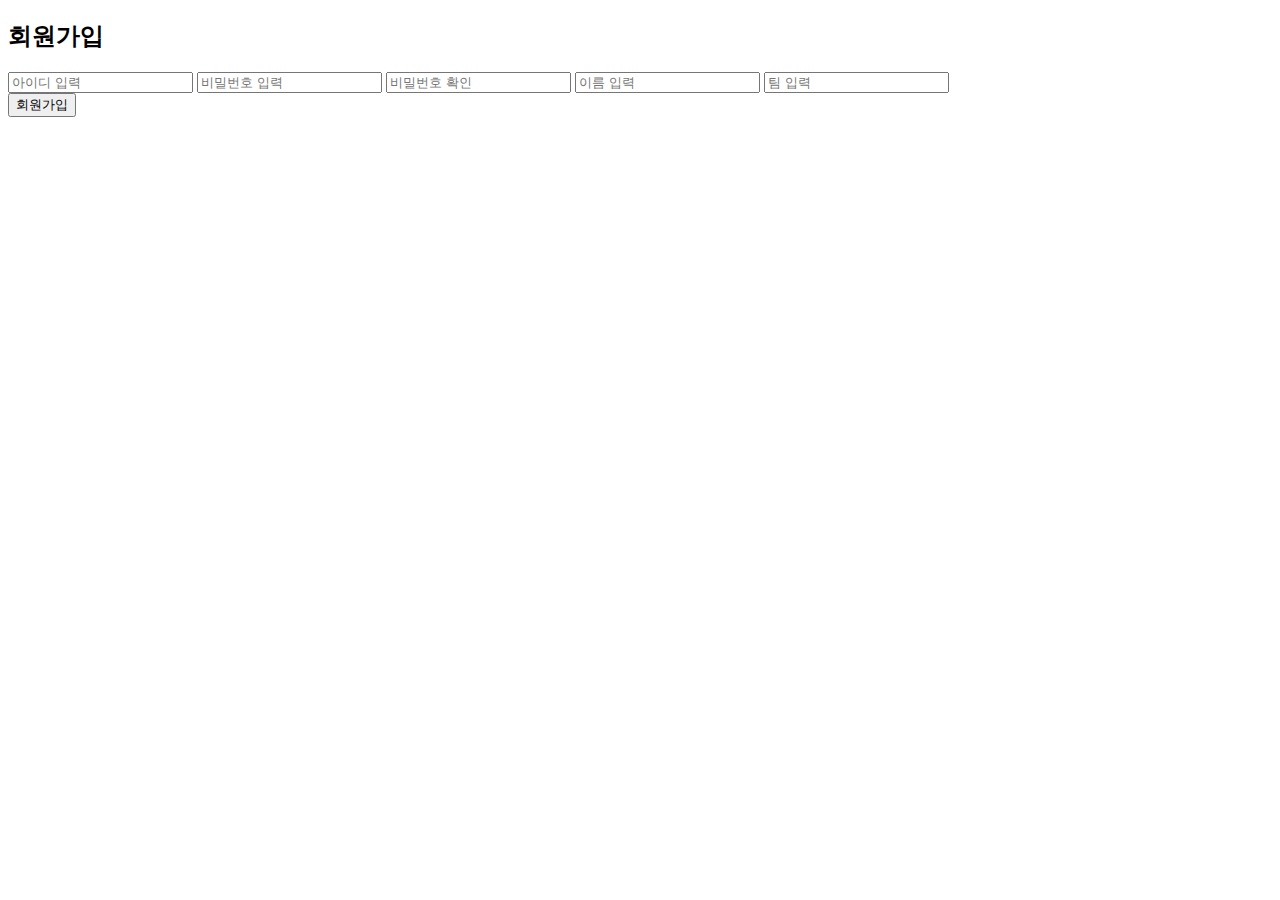
==== src/main/resources/templates/create.html @ 9ae01f45 "[FEAT] - 회원가입 창 구현 완료" ====
<!doctype html>
<html lang="ko" xmlns:th="http://www.thymeleaf.org">
<head>
    <meta charset="UTF-8">
    <meta name="viewport"
          content="width=device-width, user-scalable=no, initial-scale=1.0, maximum-scale=1.0, minimum-scale=1.0">
    <meta http-equiv="X-UA-Compatible" content="ie=edge">
    <title>WORK COMMUTE</title>
    <link rel="stylesheet" href="/css/login.css">


    <style>
        .id_ok{
            color:#008000;
            display: none;
        }

        .id_already{
            color:#6A82FB;
            display: none;
        }
    </style>
</head>
<!-- <body class="body" style="margin: 0px;"> -->
<body>
<div class="main-container">
    <div class="login-wrapper">
        <h2>회원가입</h2>
        <!--        <form id="loginForm" name="loginForm" action="/main" method="post" onsubmit="return frm_check();" >-->
        <input type="text" name="memberId" id="input_id" title="아이디 입력" placeholder="아이디 입력" oninput = "checkId()" th:maxlength="12">
        <!-- id ajax 중복체크 -->
        <span class="id_ok">아이디 사용 가능.</span>
        <span class="id_already">아이디 사용 불가.</span>

        <input type="password" name="memberPw" id="input_pw" title="비밀번호 입력"  placeholder="비밀번호 입력" th:maxlength="15">
        <input type="password" name="memberPw" id="confrim_pw" title="비밀번호 확인"  placeholder="비밀번호 확인" th:maxlength="15">
        <input type="password" name="memberPw" id="input_name" title="이름 입력"  placeholder="이름 입력" th:maxlength="12">
        <input type="password" name="memberPw" id="input_team" title="팀 입력"  placeholder="팀 입력" th:maxlength="12">
        <div class="logBtn w1">
            <input type="submit" class="log_btn bg1" value="회원가입" th:onclick="join()">
        </div>
    </div>
</div>
</body>
<script src="//code.jquery.com/jquery-1.11.0.min.js"></script>


<script type="text/javascript">
    function checkId(){
        let id = $('#input_id').val(); //id값이 "input_id"인 입력란의 값을 저장
        if (id.length < 4) {
            $('.id_already').css("display","inline-block");
            $('.id_ok').css("display", "none");
            $('#id').val('');
        } else {
            $.ajax({
                url:'member/idCheck', //Controller에서 요청 받을 주소
                type:'post', //POST 방식으로 전달
                data:{id},
                success:function(cnt){ //컨트롤러에서 넘어온 cnt값을 받는다
                    console.log("id : " + id)
                    if(cnt == 0){ //cnt가 1이 아니면(=0일 경우) -> 사용 가능한 아이디
                        $('.id_ok').css("display","inline-block");
                        $('.id_already').css("display", "none");
                    } else { // cnt가 1일 경우 -> 이미 존재하는 아이디
                        $('.id_already').css("display","inline-block");
                        $('.id_ok').css("display", "none");
                        $('#id').val('');
                    }
                },
                error:function(){
                    alert("에러입니다");
                }
            });

        }

    };


    function join(){
        let id_chk_condition = $('.id_ok').css("display");
        if (id_chk_condition == "inline-block") {
            //
            let id = $('#input_id').val();
            let pw = $('#input_pw').val();
            let name = $('#input_name').val();
            let team = $('#input_team').val();
            console.log("id : " + id)
            console.log("pw : " + pw)
            console.log("name : " + name)
            console.log("team : " + team)

            if(id == "" || pw == "" || name == "" || team == "") {
                alert("비어있는 입력란을 입력해주세요.")
            } else {
                // 아이디 체크 확인됨
                // DB로 보내서 회원가입 시키기

                $.ajax({
                    url:'/real-create', //Controller에서 요청 받을 주소
                    type:'post', //POST 방식으로 전달
                    data:{id, pw, name, team},
                    success:function(data){ //컨트롤러에서 넘어온 cnt값을 받는다
                        alert("회원가입이 완료되었습니다!")
                    },
                    error:function(){
                        alert("에러입니다");
                    }
                });



            }
        } else {
            alert("사용가능한 아이디를 먼저 확인해주세요.")
        }
    };
</script>

</html>
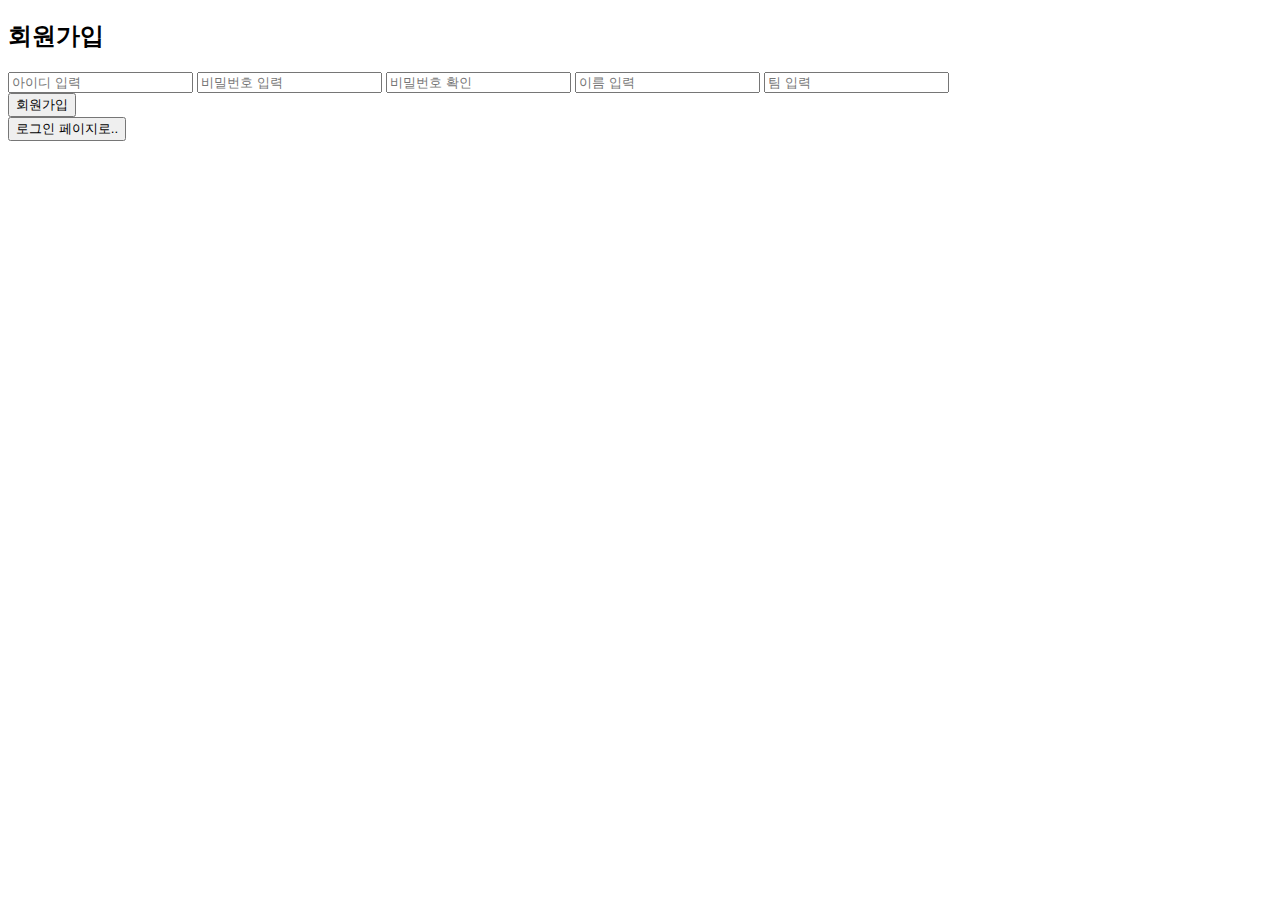
==== commit a17a912a: "[FEAT] - 회원가입 구현 최종완료" ====
--- a/src/main/resources/templates/create.html
+++ b/src/main/resources/templates/create.html
@@ -34,10 +34,13 @@
 
         <input type="password" name="memberPw" id="input_pw" title="비밀번호 입력"  placeholder="비밀번호 입력" th:maxlength="15">
         <input type="password" name="memberPw" id="confrim_pw" title="비밀번호 확인"  placeholder="비밀번호 확인" th:maxlength="15">
-        <input type="password" name="memberPw" id="input_name" title="이름 입력"  placeholder="이름 입력" th:maxlength="12">
-        <input type="password" name="memberPw" id="input_team" title="팀 입력"  placeholder="팀 입력" th:maxlength="12">
+        <input type="text" name="memberPw" id="input_name" title="이름 입력"  placeholder="이름 입력" th:maxlength="12">
+        <input type="text" name="memberPw" id="input_team" title="팀 입력"  placeholder="팀 입력" th:maxlength="12">
         <div class="logBtn w1">
             <input type="submit" class="log_btn bg1" value="회원가입" th:onclick="join()">
+        </div>
+        <div>
+            <button th:onclick="|location.href='@{/login}'|">로그인 페이지로..</button>
         </div>
     </div>
 </div>
@@ -101,8 +104,23 @@
                     url:'/real-create', //Controller에서 요청 받을 주소
                     type:'post', //POST 방식으로 전달
                     data:{id, pw, name, team},
-                    success:function(data){ //컨트롤러에서 넘어온 cnt값을 받는다
-                        alert("회원가입이 완료되었습니다!")
+                    success:function(data){
+                        alert("회원가입이 완료되었습니다! 로그인 해주세요.")
+                        document.getElementById("input_id").value = '' // input값 변경
+                        document.getElementById("input_pw").value = '' // input값 변경
+                        document.getElementById("confrim_pw").value = '' // input값 변경
+                        document.getElementById("input_name").value = '' // input값 변경
+                        document.getElementById("input_team").value = '' // input값 변경
+
+                        window.location.href='/login';
+                        // location.reload();
+
+                        // window.history.forward();
+                        // function noBack(){window.history.forward();}
+
+
+
+                        // window.location.href='/login';
                     },
                     error:function(){
                         alert("에러입니다");
